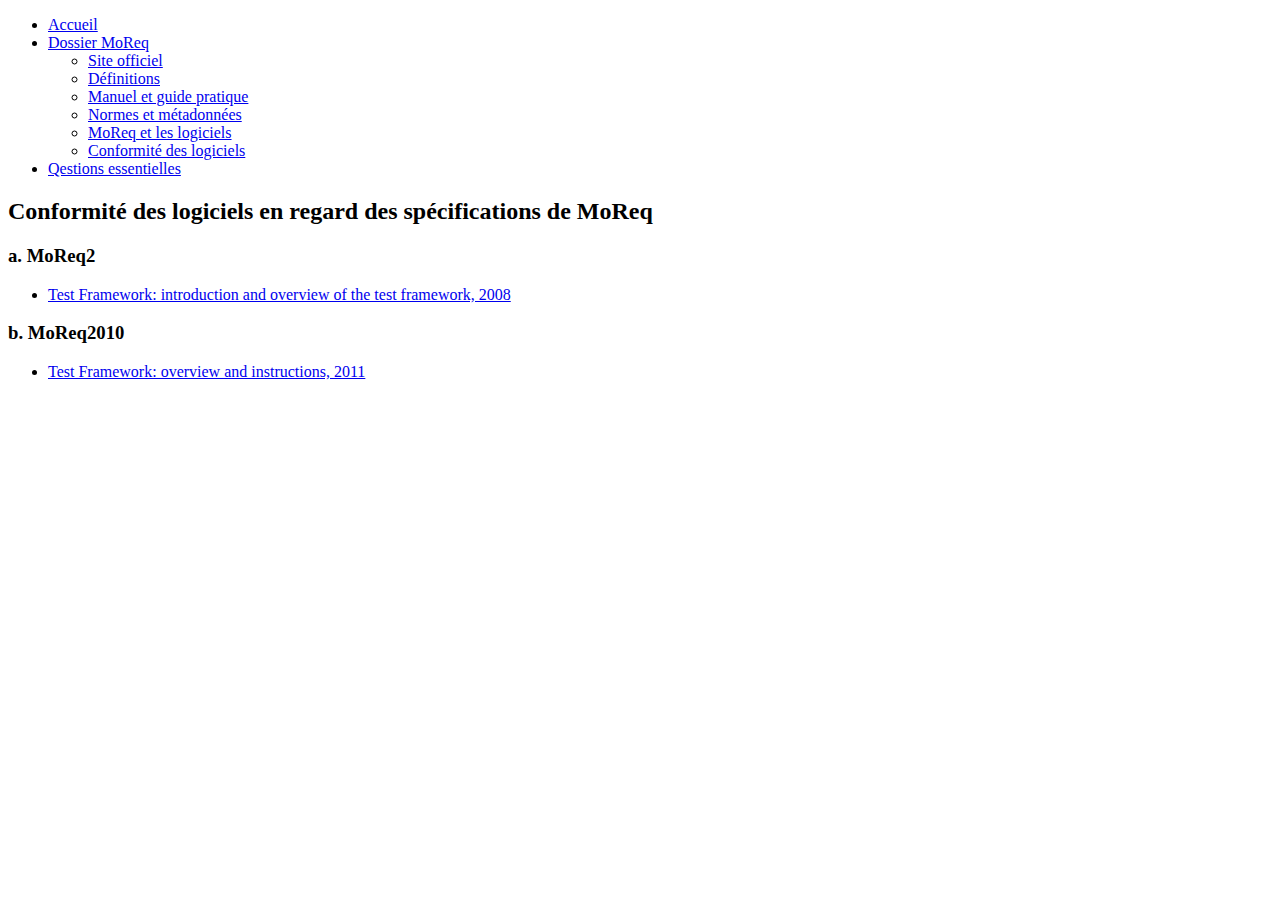
==== dosconformite.html @ 74695cf8 "Add files via upload" ====
<!doctype html>
<html class="no-js" lang="fr">

<head>
    <meta charset="UTF-8">
    <title>Site de Clément Montagne</title>
    <meta name="viewport" content="width=device-width, initial-scale=1.0">
    <link rel="stylesheet" href="css/knacss.css" media="all">
    <link rel="stylesheet" href="css/styles.css" media="all">
</head>

<body>

    <div id="main" role="main" class="flex-container">
        <div class="pas w25 aside">
          <nav id="navigation" role="navigation">
            <ul class="pas">
              <li class="pas"><a href="./index.html">Accueil</a></li>
              <li class="pas"><a href="./dosmain.html">Dossier MoReq</a></li>
                <ul>
                    <li><a href="http://www.moreq.info/ ">Site officiel</a></li>
                    <li><a href="./dosdefinitions.html">Définitions</a></li>
                    <li><a href="./dosmanuels.html">Manuel et guide pratique</a></li>
                    <li><a href="./dosnormes.html">Normes et métadonnées</a></li>
                    <li><a href="./doslogiciels.html">MoReq et les logiciels</a></li>
                    <li><a href="./dosconformite.html">Conformité des logiciels</a></li>
                </ul>
              <li class="pas"><a href="./quesmain.html">Qestions essentielles</a></li>
            </ul>
          </nav>
        </div>

        <div class="flex-item-fluid pam mam content">
            <h2>Conformité des logiciels en regard des spécifications de MoReq</h2>
            <h3>a. MoReq2</h3>
            <ul>
                <li><p><a href="./moreq2_test_intro.pdf"> Test Framework: introduction and overview of the test framework, 2008</a></p></li>
            </ul>
            <h3>b. MoReq2010</h3>
            <ul>
                <li> <p><a href="./MoReq2010 - Test Framework - Overview and instructions.pdf"> Test Framework: overview and instructions, 2011</a></p></li>
            </ul>
        </div>

    </div>
  
</body>
</html>
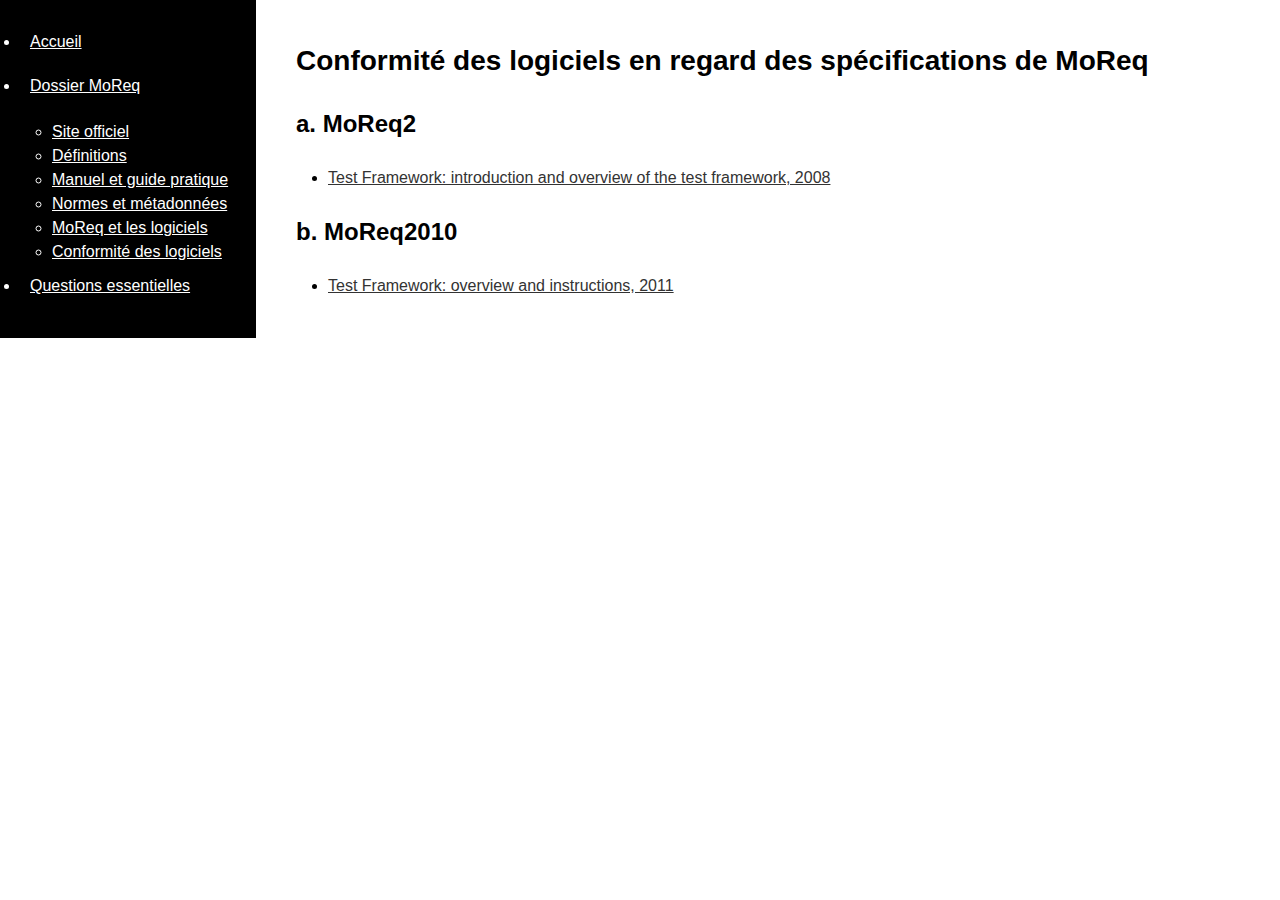
==== commit 5841b332: "Update dosconformite.html" ====
--- a/dosconformite.html
+++ b/dosconformite.html
@@ -25,7 +25,7 @@
                     <li><a href="./doslogiciels.html">MoReq et les logiciels</a></li>
                     <li><a href="./dosconformite.html">Conformité des logiciels</a></li>
                 </ul>
-              <li class="pas"><a href="./quesmain.html">Qestions essentielles</a></li>
+              <li class="pas"><a href="./quesmain.html">Questions essentielles</a></li>
             </ul>
           </nav>
         </div>
@@ -45,4 +45,4 @@
     </div>
   
 </body>
-</html>+</html>
--- a/css/knacss.css
+++ b/css/knacss.css
@@ -0,0 +1,4 @@
+@charset "UTF-8";/*!
+* www.KNACSS.com V6.0.5 (1er décembre 2016) @author: Alsacreations, Raphael Goetter
+* Licence WTFPL http://www.wtfpl.net/
+*//*! normalize.css v4.1.1 | MIT License | github.com/necolas/normalize.css */html,legend{box-sizing:border-box}a:active,a:focus,a:hover,body,mark{color:#000}code,mark{padding:2px 4px}button,hr,input{overflow:visible}hr,legend,pre code{padding:0}.table,blockquote,code,img,input,legend,pre,svg,table,td,textarea,video{max-width:100%}.table,table,td,th{vertical-align:top}.clear,hr{clear:both}.txtleft,td,th{text-align:left}html{font-family:sans-serif;-ms-text-size-adjust:100%;-webkit-text-size-adjust:100%}article,aside,details,figcaption,figure,footer,header,main,menu,nav,section,summary{display:block}audio,canvas,progress,video{display:inline-block}audio:not([controls]){display:none;height:0}progress{vertical-align:baseline}[hidden],template{display:none}a{background-color:transparent;-webkit-text-decoration-skip:objects;color:#333}a:active,a:hover{outline-width:0}abbr[title]{border-bottom:none;text-decoration:underline;text-decoration:underline dotted}b,strong{font-weight:bolder}dfn{font-style:italic}h1{margin:.67em 0}mark{background-color:#ff0}small{font-size:80%}sub,sup{font-size:75%;line-height:0;position:relative;vertical-align:0}sub{bottom:-.25em;top:.5ex}sup{top:-.5em;bottom:1ex}img{border-style:none;vertical-align:middle;height:auto}svg:not(:root){overflow:hidden}code,kbd,pre,samp{font-size:1em}figure{margin:1em 40px}button,input,select,textarea{font:inherit;margin:0}optgroup{font-weight:700}button,select{text-transform:none}[type=reset],[type=submit],button,html [type=button]{-webkit-appearance:button}[type=button]::-moz-focus-inner,[type=reset]::-moz-focus-inner,[type=submit]::-moz-focus-inner,button::-moz-focus-inner{border-style:none;padding:0}[type=button]:-moz-focusring,[type=reset]:-moz-focusring,[type=submit]:-moz-focusring,button:-moz-focusring{outline:ButtonText dotted 1px}fieldset{margin:0 2px;padding:.35em .625em .75em}legend{color:inherit;display:table}textarea{overflow:auto}[type=checkbox],[type=radio]{box-sizing:border-box;padding:0}[type=number]::-webkit-inner-spin-button,[type=number]::-webkit-outer-spin-button{height:auto}[type=search]{-webkit-appearance:textfield;outline-offset:-2px}[type=search]::-webkit-search-cancel-button,[type=search]::-webkit-search-decoration{-webkit-appearance:none}::-webkit-file-upload-button{-webkit-appearance:button;font:inherit}html{font-size:62.5%;font-size:calc(1em * .625)}*{box-sizing:inherit}body{margin:0;font-size:1.6rem;background-color:#fff;font-family:sans-serif;line-height:1.5}ol,ul{padding-left:2em}blockquote,figure{margin-left:0;margin-right:0}.p-like,blockquote,caption,details,dl,figure,label,ol,p,pre,td,textarea,th,ul{margin-top:.75em;margin-bottom:0;line-height:1.5}.h1-like,h1{font-size:3.2rem}.h2-like,h2{font-size:2.8rem}.h3-like,h3{font-size:2.4rem}.h4-like,h4{font-size:2rem}.h5-like,h5{font-size:1.8rem}.h6-like,h6{font-size:1.6rem}.smaller{font-size:.6em}.small{font-size:.8em}.big{font-size:1.2em}.bigger{font-size:1.5em}.biggest{font-size:2em}code,kbd,pre,samp{white-space:pre-line;white-space:pre-wrap;font-family:consolas,courier,monospace;line-height:normal}.italic,address,cite,em,i,var{font-style:italic}.h1-like:first-child,.h2-like:first-child,.h3-like:first-child,.h4-like:first-child,.h5-like:first-child,.h6-like:first-child,.p-like:first-child,blockquote:first-child,dl:first-child,h1:first-child,h2:first-child,h3:first-child,h4:first-child,h5:first-child,h6:first-child,ol:first-child,p:first-child,pre:first-child,ul:first-child{margin-top:0}li .p-like,li ol,li p,li ul{margin-top:0;margin-bottom:0}@media print{*{background:0 0!important;box-shadow:none!important;text-shadow:none!important}body{width:auto;margin:auto;font-family:serif;font-size:12pt}.h1-like,.h2-like,.h3-like,.h4-like,.h5-like,.h6-like,.p-like,blockquote,h1,h2,h3,h4,h5,h6,ol,p,ul{color:#000;margin:auto}.print{display:block}.no-print{display:none}.p-like,blockquote,p{orphans:3;widows:3}blockquote,ol,ul{page-break-inside:avoid}.h1-like,.h2-like,.h3-like,caption,h1,h2,h3{page-break-after:avoid}a{color:#000}a[href^="javascript:"]::after,a[href^="#"]::after{content:""}}code,kbd,mark{border-radius:2px}kbd{padding:0 2px;border:1px solid #999}code{background:rgba(0,0,0,.04);color:#b11}pre code{background:0 0;color:inherit;border-radius:0}blockquote{position:relative;padding-left:3em;min-height:2em}.skip-links,.skip-links a{position:absolute}blockquote::before{content:"\201C";position:absolute;left:0;top:0;font-family:georgia,serif;font-size:5em;height:.4em;line-height:.9;color:rgba(0,0,0,.3)}blockquote>footer{margin-top:.75em;font-size:.9em;color:rgba(0,0,0,.7)}.btn,button,input,label,select,textarea{font-family:inherit;font-size:inherit}blockquote>footer::before{content:"\2014 \0020"}q{font-style:normal}.q,q{quotes:"“\00a0" "\00a0”"}.q:lang(fr),q:lang(fr){quotes:"«\00a0" "\00a0»"}hr{box-sizing:content-box;display:block;height:1px;margin:1em 0 2em;border:0;color:#ccc;background-color:#ccc}.center,.left{margin-right:auto}.table,table{border:1px solid #ccc;width:100%;table-layout:fixed;border-collapse:collapse;margin-bottom:2rem}caption{padding:1rem;color:#555;font-style:italic}td,th{padding:.3em .8em;border:1px dotted #aaa;min-width:2rem;cursor:default}.skip-links a{overflow:hidden;clip:rect(1px,1px,1px,1px);padding:.5em;background:#000;color:#fff;text-decoration:none}.skip-links a:focus{position:static;overflow:visible;clip:auto}@media screen and (-ms-high-contrast:active),(-ms-high-contrast:none){img[src$=".svg"]{width:100%}}.table{display:table}#recaptcha_table,.table-auto{table-layout:auto}.btn{display:inline-block}fieldset,form{border:none}button,input,optgroup,select,textarea{color:#000}label{vertical-align:middle;cursor:pointer}.inbl,textarea{vertical-align:top}legend{border:0;white-space:normal}textarea{min-height:5em;resize:vertical}select{-webkit-appearance:menulist-button}input[type=search]::-webkit-search-cancel-button,input[type=search]::-webkit-search-decoration,input[type=search]::-webkit-search-results-button,input[type=search]::-webkit-search-results-decoration{display:none}::-webkit-input-placeholder{opacity:.54;color:#777}input:-moz-placeholder,textarea:-moz-placeholder{color:#777}.btn:focus,button:focus,input[type=button]:focus{-webkit-tap-highlight-color:transparent;-webkit-user-select:none;-moz-user-select:none;-ms-user-select:none;user-select:none}button.unstyled,input[type=button].unstyled,input[type=reset].unstyled,input[type=submit].unstyled{padding:0;border:none;line-height:1;text-align:left;background:0 0;border-radius:0;box-shadow:none;-webkit-appearance:none;-moz-appearance:none;appearance:none}button.unstyled:focus,input[type=button].unstyled:focus,input[type=reset].unstyled:focus,input[type=submit].unstyled:focus{box-shadow:none;outline:0}@media (min-width:544px){.o-media{display:-webkit-box;display:-ms-flexbox;display:flex;-webkit-box-align:start;-ms-flex-align:start;align-items:flex-start}.o-media-content{-webkit-box-flex:1;-ms-flex:1;flex:1;min-width:0}.o-media--reverse{-webkit-box-orient:horizontal;-webkit-box-direction:reverse;-ms-flex-direction:row-reverse;flex-direction:row-reverse}.o-media-figure--center{-ms-flex-item-align:center;-ms-grid-row-align:center;align-self:center}[class*=" autogrid"],[class^=autogrid]{display:-webkit-box;display:-ms-flexbox;display:flex}[class*=" autogrid"]>*,[class^=autogrid]>*{-webkit-box-flex:1;-ms-flex:1;flex:1;min-width:0}.has-gutter>:not(:first-child){margin-left:1rem}[class*="--reverse"]{-webkit-box-orient:horizontal;-webkit-box-direction:reverse;-ms-flex-direction:row-reverse;flex-direction:row-reverse}}.center,.right{margin-left:auto}.bfc,.mod{overflow:hidden}.clearfix::after{content:"";display:table;clear:both;border-collapse:collapse}.txtright{text-align:right}.txtcenter{text-align:center}.fl{float:left}img.fl{margin-right:1rem}.fr{float:right}img.fr{margin-left:1rem}img.fl,img.fr{margin-bottom:.5rem}.inbl{display:inline-block}.flex-container,[class*=flex-container]{display:-webkit-box;display:-ms-flexbox;display:flex;-ms-flex-wrap:wrap;flex-wrap:wrap}.flex-container-h{-webkit-box-orient:horizontal;-webkit-box-direction:normal;-ms-flex-direction:row;flex-direction:row}.flex-container-v{-webkit-box-orient:vertical;-webkit-box-direction:normal;-ms-flex-direction:column;flex-direction:column}.flex-item-fluid{-webkit-box-flex:1;-ms-flex:1;flex:1;min-width:0}.flex-item-first,.item-first{-webkit-box-ordinal-group:0;-ms-flex-order:-1;order:-1}.flex-item-medium,.item-medium{-webkit-box-ordinal-group:1;-ms-flex-order:0;order:0}.flex-item-last,.item-last{-webkit-box-ordinal-group:2;-ms-flex-order:1;order:1}.flex-item-center,.item-center{margin:auto}.is-hidden,[hidden]{display:none}.visually-hidden{position:absolute!important;border:0!important;height:1px!important;width:1px!important;padding:0!important;overflow:hidden!important;clip:rect(0,0,0,0)!important}.is-disabled,[disabled]{opacity:.5;pointer-events:none;cursor:not-allowed;-webkit-filter:grayscale(1);filter:grayscale(1)}ul.is-unstyled,ul.unstyled{list-style:none;padding-left:0}.w10{width:10%}.w20{width:20%}.w25{width:25%}.w30{width:30%}.w33{width:33.3333%}.w40{width:40%}.w50{width:50%}.w60{width:60%}.w66{width:66.6666%}.w70{width:70%}.w75{width:75%}.w80{width:80%}.w90{width:90%}.w100{width:100%}.w50p{width:50px}.w100p{width:100px}.w150p{width:150px}.w200p{width:200px}.w300p{width:300px}@media (min-width:401px){.w400p{width:400px}.w500p{width:500px}.w600p{width:600px}}@media (min-width:701px){.w700p{width:700px}.w800p{width:800px}}@media (min-width:961px){.w960p{width:960px}.mw960p{max-width:960px}.w1140p{width:1140px}.mw1140p{max-width:1140px}}.wauto{width:auto}.ma0,.man{margin:0}.pa0,.pan{padding:0}.mas{margin:1rem}.mam{margin:2rem}.mal{margin:4rem}.pas{padding:1rem}.pam{padding:2rem}.pal{padding:4rem}.mt0,.mtn{margin-top:0}.mts{margin-top:1rem}.mtm{margin-top:2rem}.mtl{margin-top:4rem}.mr0,.mrn{margin-right:0}.mrs{margin-right:1rem}.mrm{margin-right:2rem}.mrl{margin-right:4rem}.mb0,.mbn{margin-bottom:0}.mbs{margin-bottom:1rem}.mbm{margin-bottom:2rem}.mbl{margin-bottom:4rem}.ml0,.mln{margin-left:0}.mls{margin-left:1rem}.mlm{margin-left:2rem}.mll{margin-left:4rem}.mauto{margin:auto}.mtauto{margin-top:auto}.mrauto{margin-right:auto}.mbauto{margin-bottom:auto}.mlauto{margin-left:auto}.pt0,.ptn{padding-top:0}.pts{padding-top:1rem}.ptm{padding-top:2rem}.ptl{padding-top:4rem}.pr0,.prn{padding-right:0}.prs{padding-right:1rem}.prm{padding-right:2rem}.prl{padding-right:4rem}.pb0,.pbn{padding-bottom:0}.pbs{padding-bottom:1rem}.pbm{padding-bottom:2rem}.pbl{padding-bottom:4rem}.pl0,.pln{padding-left:0}.pls{padding-left:1rem}.plm{padding-left:2rem}.pll{padding-left:4rem}@media (min-width:992px){.large-hidden{display:none!important}.large-visible{display:block!important}.large-no-float{float:none}.large-inbl{display:inline-block;float:none;vertical-align:top}.large-w25{width:25%!important}.large-w33{width:33.333333%!important}.large-w50{width:50%!important}.large-w66{width:66.666666%!important}.large-w75{width:75%!important}.large-w100,.large-wauto{display:block!important;float:none!important;clear:none!important;width:auto!important;margin-left:0!important;margin-right:0!important;border:0}.large-ma0,.large-man{margin:0!important}}@media (min-width:768px) and (max-width:1199px){.medium-hidden{display:none!important}.medium-visible{display:block!important}.medium-no-float{float:none}.medium-inbl{display:inline-block;float:none;vertical-align:top}.medium-w25{width:25%!important}.medium-w33{width:33.333333%!important}.medium-w50{width:50%!important}.medium-w66{width:66.666666%!important}.medium-w75{width:75%!important}.medium-w100,.medium-wauto{display:block!important;float:none!important;clear:none!important;width:auto!important;margin-left:0!important;margin-right:0!important;border:0}.medium-ma0,.medium-man{margin:0!important}}@media (min-width:544px) and (max-width:767px){.small-hidden{display:none!important}.small-visible{display:block!important}.small-no-float{float:none}.small-inbl{display:inline-block;float:none;vertical-align:top}.small-w25{width:25%!important}.small-w33{width:33.333333%!important}.small-w50{width:50%!important}.small-w66{width:66.666666%!important}.small-w75{width:75%!important}.small-w100,.small-wauto{display:block!important;float:none!important;clear:none!important;width:auto!important;margin-left:0!important;margin-right:0!important;border:0}.small-ma0,.small-man{margin:0!important}.small-pa0,.small-pan{padding:0!important}}@media (max-width:543px){code,div,pre,samp,table,td,textarea,th{word-wrap:break-word;-webkit-hyphens:auto;-ms-hyphens:auto;hyphens:auto}.no-wrapping{word-wrap:normal;-webkit-hyphens:manual;-ms-hyphens:manual;hyphens:manual}.col,.mod,.tiny-w100,.tiny-wauto,fieldset{clear:none!important;margin-left:0!important;margin-right:0!important;border:0}.col,.mod,fieldset{display:block!important;float:none!important;width:auto!important}.tiny-inbl,.tiny-no-float{float:none}.flex-container{-webkit-box-orient:vertical;-webkit-box-direction:normal;-ms-flex-direction:column;flex-direction:column}.tiny-hidden{display:none!important}.tiny-visible{display:block!important}.tiny-inbl{display:inline-block;vertical-align:top}.tiny-w25{width:25%!important}.tiny-w33{width:33.333333%!important}.tiny-w50{width:50%!important}.tiny-w66{width:66.666666%!important}.tiny-w75{width:75%!important}.tiny-w100,.tiny-wauto{display:block!important;float:none!important;width:auto!important}.tiny-ma0,.tiny-man{margin:0!important}.tiny-pa0,.tiny-pan{padding:0!important}}@media (min-width:544px){[class*=" grid-"],[class^=grid-]{display:-webkit-box;display:-ms-flexbox;display:flex;-webkit-box-orient:horizontal;-webkit-box-direction:normal;-ms-flex-direction:row;flex-direction:row;-ms-flex-wrap:wrap;flex-wrap:wrap}[class*=" grid-"]>*,[class^=grid-]>*{box-sizing:border-box;min-width:0;min-height:0}.grid,.grid--reverse{display:-webkit-box;display:-ms-flexbox;display:flex}.grid--reverse>*,.grid>*{-webkit-box-flex:1;-ms-flex:1 1 0%;flex:1 1 0%;box-sizing:border-box;min-width:0;min-height:0}.grid--reverse.has-gutter>*+*,.grid.has-gutter>*+*{margin-left:calc(1rem - .01px)}.grid--reverse.has-gutter-l>*+*,.grid.has-gutter-l>*+*{margin-left:calc(2rem - .01px)}.grid--reverse.has-gutter-xl>*+*,.grid.has-gutter-xl>*+*{margin-left:calc(4rem - .01px)}[class*=grid-2]>*{width:calc(100% / 2 - .01px)}[class*=grid-2].has-gutter{margin-right:-.5rem;margin-left:-.5rem}[class*=grid-2].has-gutter>*{width:calc(100% / 2 - 1rem - .01px);margin-right:.5rem;margin-left:.5rem}[class*=grid-2].has-gutter-l{margin-right:-1rem;margin-left:-1rem}[class*=grid-2].has-gutter-l>*{width:calc(100% / 2 - 2rem - .01px);margin-right:1rem;margin-left:1rem}[class*=grid-2].has-gutter-xl{margin-right:-2rem;margin-left:-2rem}[class*=grid-2].has-gutter-xl>*{width:calc(100% / 2 - 4rem - .01px);margin-right:2rem;margin-left:2rem}[class*=grid-3]>*{width:calc(100% / 3 - .01px)}[class*=grid-3].has-gutter{margin-right:-.5rem;margin-left:-.5rem}[class*=grid-3].has-gutter>*{width:calc(100% / 3 - 1rem - .01px);margin-right:.5rem;margin-left:.5rem}[class*=grid-3].has-gutter-l{margin-right:-1rem;margin-left:-1rem}[class*=grid-3].has-gutter-l>*{width:calc(100% / 3 - 2rem - .01px);margin-right:1rem;margin-left:1rem}[class*=grid-3].has-gutter-xl{margin-right:-2rem;margin-left:-2rem}[class*=grid-3].has-gutter-xl>*{width:calc(100% / 3 - 4rem - .01px);margin-right:2rem;margin-left:2rem}[class*=grid-4]>*{width:calc(100% / 4 - .01px)}[class*=grid-4].has-gutter{margin-right:-.5rem;margin-left:-.5rem}[class*=grid-4].has-gutter>*{width:calc(100% / 4 - 1rem - .01px);margin-right:.5rem;margin-left:.5rem}[class*=grid-4].has-gutter-l{margin-right:-1rem;margin-left:-1rem}[class*=grid-4].has-gutter-l>*{width:calc(100% / 4 - 2rem - .01px);margin-right:1rem;margin-left:1rem}[class*=grid-4].has-gutter-xl{margin-right:-2rem;margin-left:-2rem}[class*=grid-4].has-gutter-xl>*{width:calc(100% / 4 - 4rem - .01px);margin-right:2rem;margin-left:2rem}[class*=grid-5]>*{width:calc(100% / 5 - .01px)}[class*=grid-5].has-gutter{margin-right:-.5rem;margin-left:-.5rem}[class*=grid-5].has-gutter>*{width:calc(100% / 5 - 1rem - .01px);margin-right:.5rem;margin-left:.5rem}[class*=grid-5].has-gutter-l{margin-right:-1rem;margin-left:-1rem}[class*=grid-5].has-gutter-l>*{width:calc(100% / 5 - 2rem - .01px);margin-right:1rem;margin-left:1rem}[class*=grid-5].has-gutter-xl{margin-right:-2rem;margin-left:-2rem}[class*=grid-5].has-gutter-xl>*{width:calc(100% / 5 - 4rem - .01px);margin-right:2rem;margin-left:2rem}[class*=grid-6]>*{width:calc(100% / 6 - .01px)}[class*=grid-6].has-gutter{margin-right:-.5rem;margin-left:-.5rem}[class*=grid-6].has-gutter>*{width:calc(100% / 6 - 1rem - .01px);margin-right:.5rem;margin-left:.5rem}[class*=grid-6].has-gutter-l{margin-right:-1rem;margin-left:-1rem}[class*=grid-6].has-gutter-l>*{width:calc(100% / 6 - 2rem - .01px);margin-right:1rem;margin-left:1rem}[class*=grid-6].has-gutter-xl{margin-right:-2rem;margin-left:-2rem}[class*=grid-6].has-gutter-xl>*{width:calc(100% / 6 - 4rem - .01px);margin-right:2rem;margin-left:2rem}[class*=grid-7]>*{width:calc(100% / 7 - .01px)}[class*=grid-7].has-gutter{margin-right:-.5rem;margin-left:-.5rem}[class*=grid-7].has-gutter>*{width:calc(100% / 7 - 1rem - .01px);margin-right:.5rem;margin-left:.5rem}[class*=grid-7].has-gutter-l{margin-right:-1rem;margin-left:-1rem}[class*=grid-7].has-gutter-l>*{width:calc(100% / 7 - 2rem - .01px);margin-right:1rem;margin-left:1rem}[class*=grid-7].has-gutter-xl{margin-right:-2rem;margin-left:-2rem}[class*=grid-7].has-gutter-xl>*{width:calc(100% / 7 - 4rem - .01px);margin-right:2rem;margin-left:2rem}[class*=grid-8]>*{width:calc(100% / 8 - .01px)}[class*=grid-8].has-gutter{margin-right:-.5rem;margin-left:-.5rem}[class*=grid-8].has-gutter>*{width:calc(100% / 8 - 1rem - .01px);margin-right:.5rem;margin-left:.5rem}[class*=grid-8].has-gutter-l{margin-right:-1rem;margin-left:-1rem}[class*=grid-8].has-gutter-l>*{width:calc(100% / 8 - 2rem - .01px);margin-right:1rem;margin-left:1rem}[class*=grid-8].has-gutter-xl{margin-right:-2rem;margin-left:-2rem}[class*=grid-8].has-gutter-xl>*{width:calc(100% / 8 - 4rem - .01px);margin-right:2rem;margin-left:2rem}[class*=grid-9]>*{width:calc(100% / 9 - .01px)}[class*=grid-9].has-gutter{margin-right:-.5rem;margin-left:-.5rem}[class*=grid-9].has-gutter>*{width:calc(100% / 9 - 1rem - .01px);margin-right:.5rem;margin-left:.5rem}[class*=grid-9].has-gutter-l{margin-right:-1rem;margin-left:-1rem}[class*=grid-9].has-gutter-l>*{width:calc(100% / 9 - 2rem - .01px);margin-right:1rem;margin-left:1rem}[class*=grid-9].has-gutter-xl{margin-right:-2rem;margin-left:-2rem}[class*=grid-9].has-gutter-xl>*{width:calc(100% / 9 - 4rem - .01px);margin-right:2rem;margin-left:2rem}[class*=grid-10]>*{width:calc(100% / 10 - .01px)}[class*=grid-10].has-gutter{margin-right:-.5rem;margin-left:-.5rem}[class*=grid-10].has-gutter>*{width:calc(100% / 10 - 1rem - .01px);margin-right:.5rem;margin-left:.5rem}[class*=grid-10].has-gutter-l{margin-right:-1rem;margin-left:-1rem}[class*=grid-10].has-gutter-l>*{width:calc(100% / 10 - 2rem - .01px);margin-right:1rem;margin-left:1rem}[class*=grid-10].has-gutter-xl{margin-right:-2rem;margin-left:-2rem}[class*=grid-10].has-gutter-xl>*{width:calc(100% / 10 - 4rem - .01px);margin-right:2rem;margin-left:2rem}[class*=grid-11]>*{width:calc(100% / 11 - .01px)}[class*=grid-11].has-gutter{margin-right:-.5rem;margin-left:-.5rem}[class*=grid-11].has-gutter>*{width:calc(100% / 11 - 1rem - .01px);margin-right:.5rem;margin-left:.5rem}[class*=grid-11].has-gutter-l{margin-right:-1rem;margin-left:-1rem}[class*=grid-11].has-gutter-l>*{width:calc(100% / 11 - 2rem - .01px);margin-right:1rem;margin-left:1rem}[class*=grid-11].has-gutter-xl{margin-right:-2rem;margin-left:-2rem}[class*=grid-11].has-gutter-xl>*{width:calc(100% / 11 - 4rem - .01px);margin-right:2rem;margin-left:2rem}[class*=grid-12]>*{width:calc(100% / 12 - .01px)}[class*=grid-12].has-gutter{margin-right:-.5rem;margin-left:-.5rem}[class*=grid-12].has-gutter>*{width:calc(100% / 12 - 1rem - .01px);margin-right:.5rem;margin-left:.5rem}[class*=grid-12].has-gutter-l{margin-right:-1rem;margin-left:-1rem}[class*=grid-12].has-gutter-l>*{width:calc(100% / 12 - 2rem - .01px);margin-right:1rem;margin-left:1rem}[class*=grid-12].has-gutter-xl{margin-right:-2rem;margin-left:-2rem}[class*=grid-12].has-gutter-xl>*{width:calc(100% / 12 - 4rem - .01px);margin-right:2rem;margin-left:2rem}}.push{margin-left:auto!important}.pull{margin-right:auto!important}.item-first{-webkit-box-ordinal-group:0;-ms-flex-order:-1;order:-1}.item-last{-webkit-box-ordinal-group:2;-ms-flex-order:1;order:1}[class*=grid-][class*="--reverse"]{-webkit-box-orient:horizontal;-webkit-box-direction:reverse;-ms-flex-direction:row-reverse;flex-direction:row-reverse}@media (min-width:544px){.full,.one-half{-webkit-box-flex:0}.full{-ms-flex:0 0 auto;flex:0 0 auto;width:calc(100% / 1 - .01px)}.has-gutter .full{width:calc(100% / 1 - 1rem - .01px)}.has-gutter-l .full{width:calc(100% / 1 - 2rem - .01px)}.has-gutter-xl .full{width:calc(100% / 1 - 4rem - .01px)}.one-half{-ms-flex:0 0 auto;flex:0 0 auto;width:calc(100% / 2 - .01px)}.has-gutter .one-half{width:calc(100% / 2 - 1rem - .01px)}.has-gutter-l .one-half{width:calc(100% / 2 - 2rem - .01px)}.has-gutter-xl .one-half{width:calc(100% / 2 - 4rem - .01px)}.one-third{-webkit-box-flex:0;-ms-flex:0 0 auto;flex:0 0 auto;width:calc(100% / 3 - .01px)}.has-gutter .one-third{width:calc(100% / 3 - 1rem - .01px)}.has-gutter-l .one-third{width:calc(100% / 3 - 2rem - .01px)}.has-gutter-xl .one-third{width:calc(100% / 3 - 4rem - .01px)}.one-quarter{-webkit-box-flex:0;-ms-flex:0 0 auto;flex:0 0 auto;width:calc(100% / 4 - .01px)}.has-gutter .one-quarter{width:calc(100% / 4 - 1rem - .01px)}.has-gutter-l .one-quarter{width:calc(100% / 4 - 2rem - .01px)}.has-gutter-xl .one-quarter{width:calc(100% / 4 - 4rem - .01px)}.one-fifth{-webkit-box-flex:0;-ms-flex:0 0 auto;flex:0 0 auto;width:calc(100% / 5 - .01px)}.has-gutter .one-fifth{width:calc(100% / 5 - 1rem - .01px)}.has-gutter-l .one-fifth{width:calc(100% / 5 - 2rem - .01px)}.has-gutter-xl .one-fifth{width:calc(100% / 5 - 4rem - .01px)}.one-sixth{-webkit-box-flex:0;-ms-flex:0 0 auto;flex:0 0 auto;width:calc(100% / 6 - .01px)}.has-gutter .one-sixth{width:calc(100% / 6 - 1rem - .01px)}.has-gutter-l .one-sixth{width:calc(100% / 6 - 2rem - .01px)}.has-gutter-xl .one-sixth{width:calc(100% / 6 - 4rem - .01px)}.two-thirds{-webkit-box-flex:0;-ms-flex:0 0 auto;flex:0 0 auto;width:calc(100% / 3 * 2 - .01px)}.has-gutter .two-thirds{width:calc(100% / 3 * 2 - 1rem - .01px)}.has-gutter-l .two-thirds{width:calc(100% / 3 * 2 - 2rem - .01px)}.has-gutter-xl .two-thirds{width:calc(100% / 3 * 2 - 4rem - .01px)}.three-quarters{-webkit-box-flex:0;-ms-flex:0 0 auto;flex:0 0 auto;width:calc(100% / 4 * 3 - .01px)}.has-gutter .three-quarters{width:calc(100% / 4 * 3 - 1rem - .01px)}.has-gutter-l .three-quarters{width:calc(100% / 4 * 3 - 2rem - .01px)}.has-gutter-xl .three-quarters{width:calc(100% / 4 * 3 - 4rem - .01px)}.five-sixths{-webkit-box-flex:0;-ms-flex:0 0 auto;flex:0 0 auto;width:calc(100% / 6 * 5 - .01px)}.has-gutter .five-sixths{width:calc(100% / 6 * 5 - 1rem - .01px)}.has-gutter-l .five-sixths{width:calc(100% / 6 * 5 - 2rem - .01px)}.has-gutter-xl .five-sixths{width:calc(100% / 6 * 5 - 4rem - .01px)}}@media (min-width:544px) and (max-width:991px){[class*="-small-1"]>*{width:calc(100% / 1 - .01px)}[class*="-small-1"].has-gutter>*{width:calc(100% / 1 - 1rem - .01px)}[class*="-small-1"].has-gutter-l>*{width:calc(100% / 1 - 2rem - .01px)}[class*="-small-1"].has-gutter-xl>*{width:calc(100% / 1 - 4rem - .01px)}[class*="-small-2"]>*{width:calc(100% / 2 - .01px)}[class*="-small-2"].has-gutter>*{width:calc(100% / 2 - 1rem - .01px)}[class*="-small-2"].has-gutter-l>*{width:calc(100% / 2 - 2rem - .01px)}[class*="-small-2"].has-gutter-xl>*{width:calc(100% / 2 - 4rem - .01px)}[class*="-small-3"]>*{width:calc(100% / 3 - .01px)}[class*="-small-3"].has-gutter>*{width:calc(100% / 3 - 1rem - .01px)}[class*="-small-3"].has-gutter-l>*{width:calc(100% / 3 - 2rem - .01px)}[class*="-small-3"].has-gutter-xl>*{width:calc(100% / 3 - 4rem - .01px)}[class*="-small-4"]>*{width:calc(100% / 4 - .01px)}[class*="-small-4"].has-gutter>*{width:calc(100% / 4 - 1rem - .01px)}[class*="-small-4"].has-gutter-l>*{width:calc(100% / 4 - 2rem - .01px)}[class*="-small-4"].has-gutter-xl>*{width:calc(100% / 4 - 4rem - .01px)}}--- a/css/styles.css
+++ b/css/styles.css
@@ -0,0 +1,9 @@
+/* Votre Style */
+.w25 {
+    background-color: black;
+    color: white;
+    width: 20%;
+}
+.w25 a {
+    color:white;
+}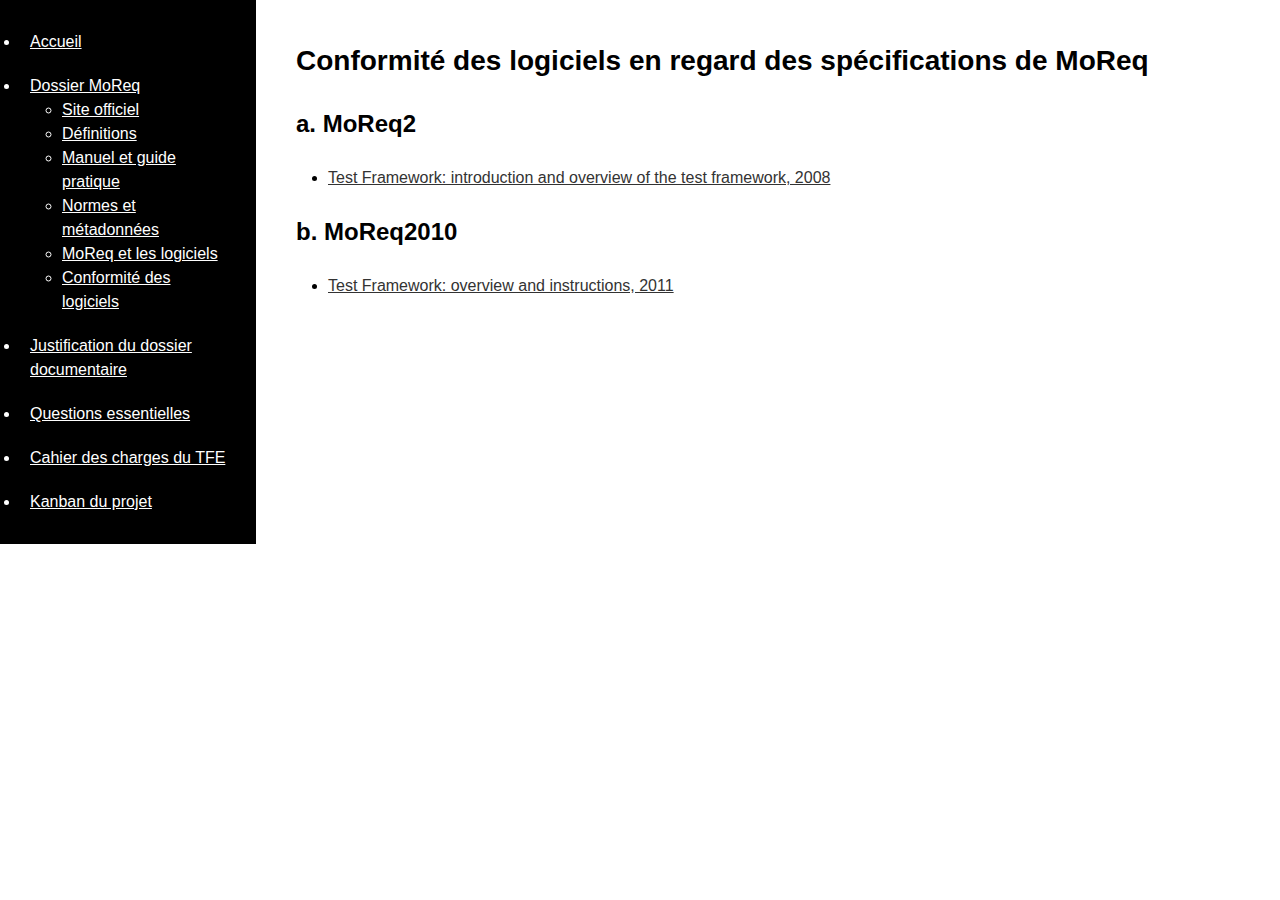
==== commit 2cf2e4aa: "Add files via upload" ====
--- a/dosconformite.html
+++ b/dosconformite.html
@@ -16,7 +16,7 @@
           <nav id="navigation" role="navigation">
             <ul class="pas">
               <li class="pas"><a href="./index.html">Accueil</a></li>
-              <li class="pas"><a href="./dosmain.html">Dossier MoReq</a></li>
+              <li class="pas"><a href="./dosmain.html">Dossier MoReq</a>
                 <ul>
                     <li><a href="http://www.moreq.info/ ">Site officiel</a></li>
                     <li><a href="./dosdefinitions.html">Définitions</a></li>
@@ -25,7 +25,12 @@
                     <li><a href="./doslogiciels.html">MoReq et les logiciels</a></li>
                     <li><a href="./dosconformite.html">Conformité des logiciels</a></li>
                 </ul>
+                </li>
+
+                <li class="pas"><a href="./justmain.html">Justification du dossier documentaire</a></li>
               <li class="pas"><a href="./quesmain.html">Questions essentielles</a></li>
+              <li class="pas"><a href="./cdc.html">Cahier des charges du TFE</a></li>
+              <li class="pas"><a href="./kanban.html">Kanban du projet</a></li>
             </ul>
           </nav>
         </div>
@@ -34,15 +39,15 @@
             <h2>Conformité des logiciels en regard des spécifications de MoReq</h2>
             <h3>a. MoReq2</h3>
             <ul>
-                <li><p><a href="./moreq2_test_intro.pdf"> Test Framework: introduction and overview of the test framework, 2008</a></p></li>
+                <li><p><a href="./doc/moreq2_test_intro.pdf"> Test Framework: introduction and overview of the test framework, 2008</a></p></li>
             </ul>
             <h3>b. MoReq2010</h3>
             <ul>
-                <li> <p><a href="./MoReq2010 - Test Framework - Overview and instructions.pdf"> Test Framework: overview and instructions, 2011</a></p></li>
+                <li> <p><a href="./doc/MoReq2010 - Test Framework - Overview and instructions.pdf"> Test Framework: overview and instructions, 2011</a></p></li>
             </ul>
         </div>
 
     </div>
   
 </body>
-</html>
+</html>